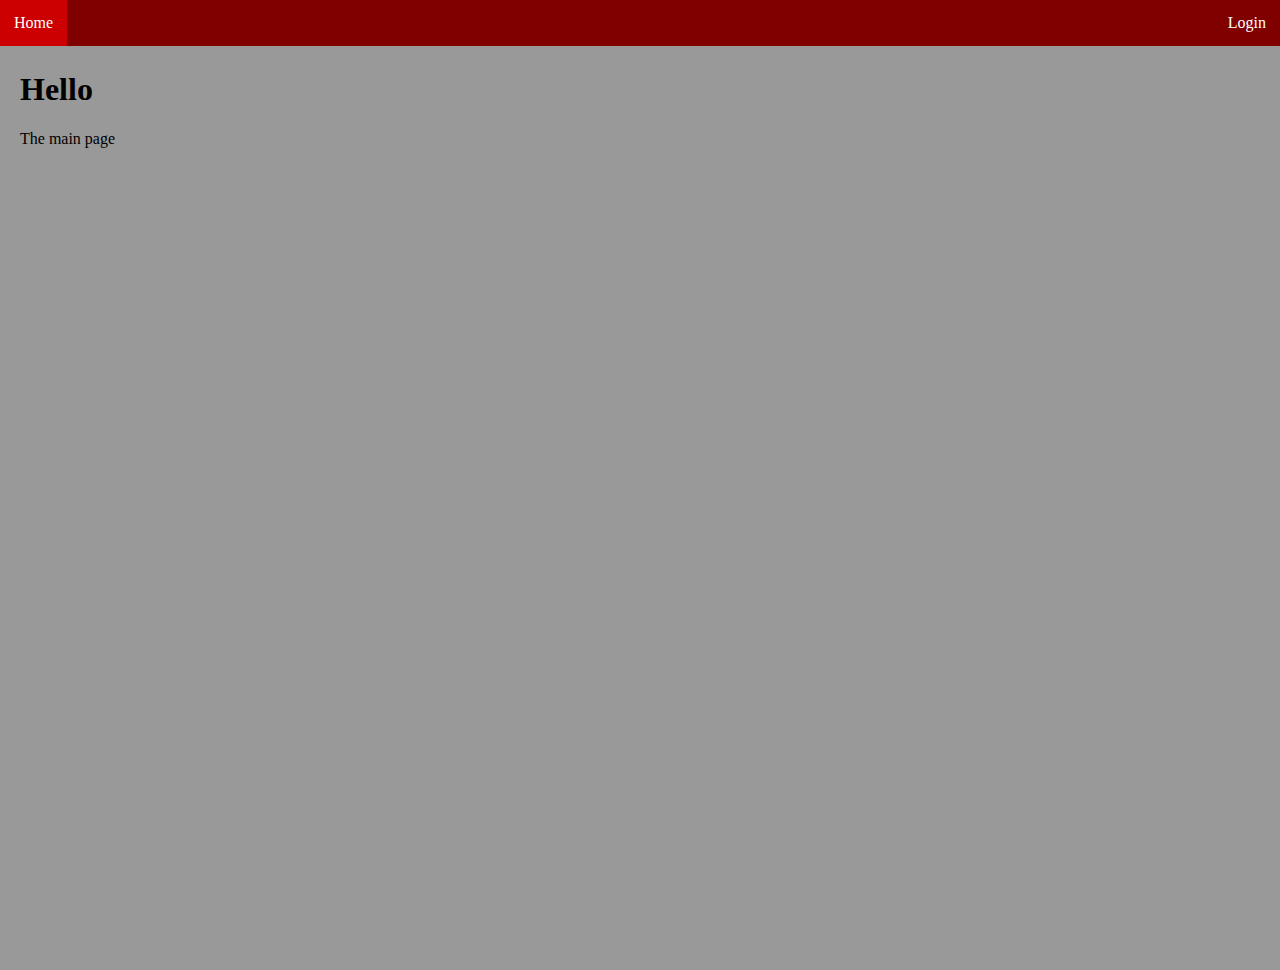
==== index.html @ e10873bc "Create index.html -main page for the website" ====
<!DOCTYPE text/html>
<html>
	<head>
		<title>Gaming Table: Home</title>
		<link rel='stylesheet' href='css/stylesheet.css'/>
		<link rel='icon' href='/images/dragon.ico'/>
	</head>
	<body>
		<ul class='header'>
			<li class='active'><a  href='index.html'>Home</a></li>
			<li style='float: right;'><a href='page/login.html'>Login</a></li>
		</ul>
		<div class='main_body'>
			<h1>Hello</h1>
			<p>The main page</p>
		</div>
	</body>
</html>
---- css/stylesheet.css ----
body {
	margin: 0;
}

.header {
	list-style-type: none;
	margin: 0;
	padding: 0;
	overflow: hidden;
	background-color: #800000;
	position: fixed;
	top: 0;
	width: 100%;
}

.header li {
	float: left;
}

.header li a {
	display: block;
	color: white;
	text-align: center;
	padding:  14px;
	text-decoration: none;
}

.header li a:hover {
	background-color: #cc0000;
}

.header .active {
	background-color: #000;
}

.main_body {
	padding: 20px;
	margin-top:  30px;
	background-color: #999999;
	height: 100%;
}
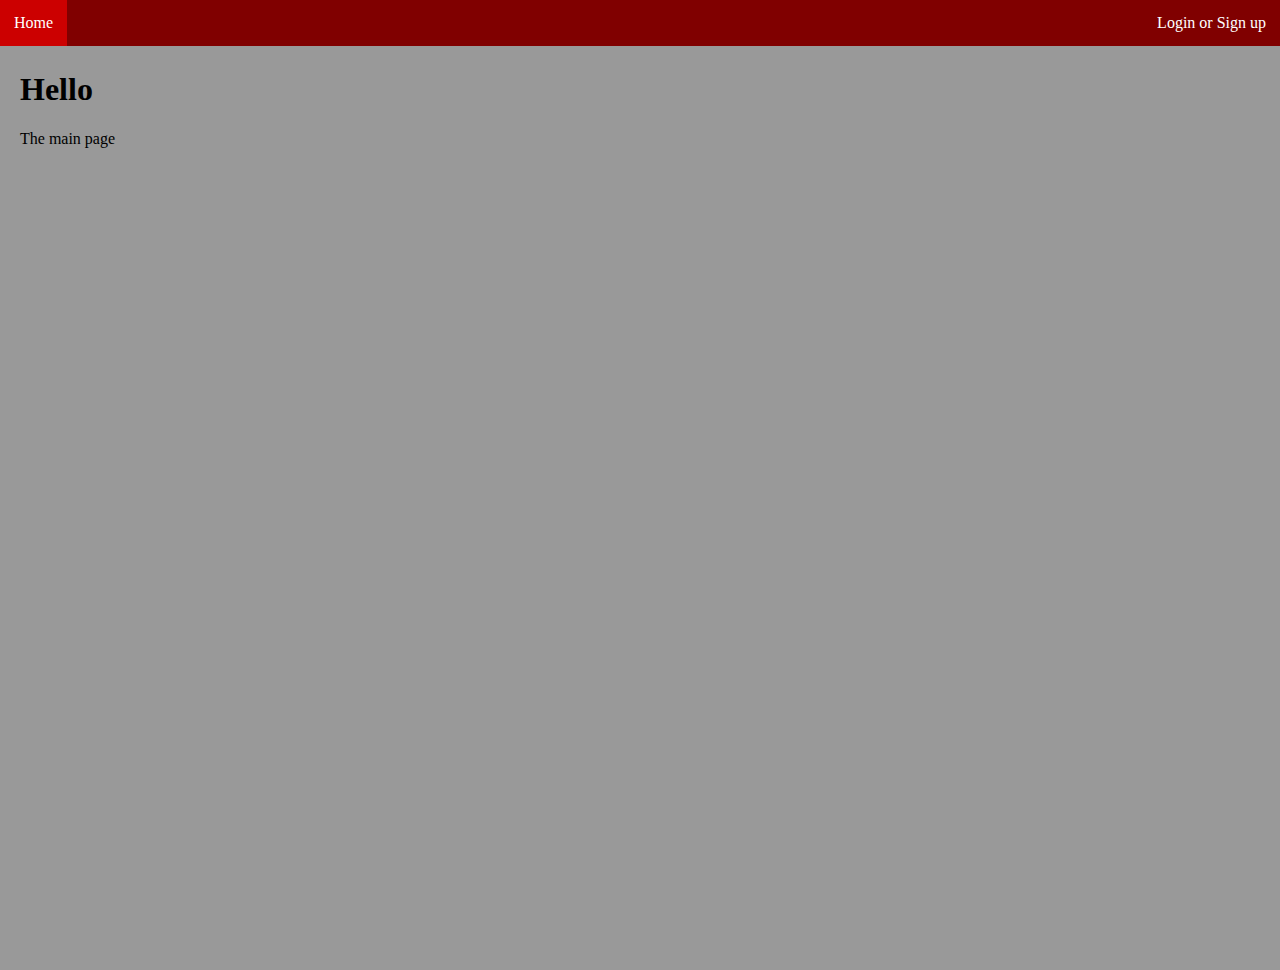
==== commit 36544eea: "Modify Index.html -minor style changes" ====
--- a/index.html
+++ b/index.html
@@ -1,14 +1,14 @@
 <!DOCTYPE text/html>
 <html>
 	<head>
-		<title>Gaming Table: Home</title>
+		<title>Dragon's Hoard: Home</title>
 		<link rel='stylesheet' href='css/stylesheet.css'/>
 		<link rel='icon' href='/images/dragon.ico'/>
 	</head>
 	<body>
 		<ul class='header'>
-			<li class='active'><a  href='index.html'>Home</a></li>
-			<li style='float: right;'><a href='page/login.html'>Login</a></li>
+			<li class='active' class:'left'><a  href='index.html'>Home</a></li>
+			<li class='right' style='float: right;'><a href='page/login.html'>Login or Sign up</a></li>
 		</ul>
 		<div class='main_body'>
 			<h1>Hello</h1>
